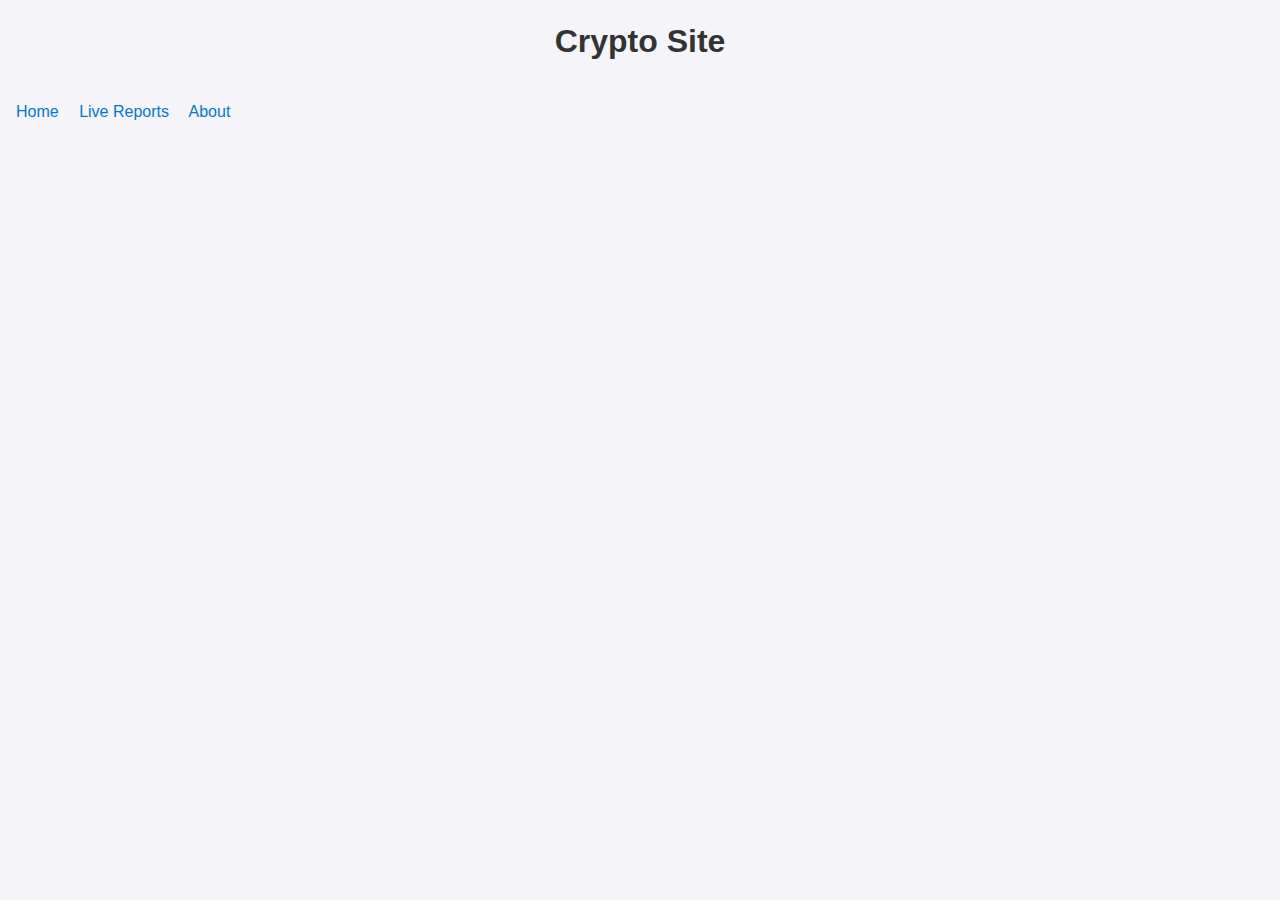
==== about.html @ c7900596 "starting" ====
<!DOCTYPE html>
<html lang="en">
<head>
    <meta charset="UTF-8">
    <meta name="viewport" content="width=device-width, initial-scale=1.0">
    <title>Document</title>
    <link rel="stylesheet" href="style.css">
</head>
<body>

        <h1>Crypto Site</h1>
        
        <a href="index.html">Home</a>
        <a href="liveReports.html">Live Reports</a>
        <a class="aboutButton" href="about.html">About</a>
    
</body>
</html>
---- style.css ----
/* General reset */
* {
    margin: 0;
    padding: 0;
    box-sizing: border-box;
    font-family: Arial, sans-serif;
}

/* Body styling */
body {
    background-color: #f4f4f9;
    color: #333;
    line-height: 1.6;
    padding: 1em;
}

/* Header styling */
h1 {
    text-align: center;
    margin-bottom: 1em;
    font-size: 2rem;
}

/* Navigation links */
a {
    margin-right: 1em;
    text-decoration: none;
    color: #007acc;
}

a:hover {
    text-decoration: underline;
}

/* Form styling */
form {
    margin: 1em 0;
    display: flex;
    gap: 0.5em;
    justify-content: center;
}

form input[type="search"] {
    padding: 0.5em;
    border: 1px solid #ccc;
    border-radius: 4px;
    width: 200px;
}

form button {
    padding: 0.5em 1em;
    border: none;
    background-color: #007acc;
    color: #fff;
    border-radius: 4px;
    cursor: pointer;
}

form button:hover {
    background-color: #005f99;
}

/* Parallax background */
.parallax {
    background-image: url('assets/images/SL-0212121-40670-68.jpg');
    /* Replace with your image URL */
    height: 400px;
    /* Adjust height as needed */
    background-attachment: fixed;
    background-position: center;
    background-repeat: no-repeat;
    background-size: cover;
    margin-bottom: 2em;
    /* Adds space below the parallax section */
}

/* Coins container */
#coinsContainer {
    background-color: #e0e0e0;
    /* Light grey background */
    padding: 1.5em;
    margin-top: -50px;
    /* Overlap the parallax section slightly */
    border-radius: 12px;
    box-shadow: 0 2px 4px rgba(0, 0, 0, 0.1);
    display: grid;
    grid-template-columns: repeat(auto-fill, minmax(200px, 1fr));
    gap: 1em;
}

/* Coin item */
#coinsContainer>div {
    background-color: #fff;
    border: 1px solid #ddd;
    padding: 1em;
    border-radius: 8px;
    text-align: center;
    box-shadow: 0 2px 4px rgba(0, 0, 0, 0.1);
    display: flex;
    flex-direction: column;
    align-items: center;
}

#coinsContainer b {
    font-size: 1.2rem;
    color: #007acc;
    margin-bottom: 0.5em;
}

#coinsContainer span {
    font-size: 0.9rem;
    color: #555;
    margin-bottom: 1em;
}

/* Info button */
.infoButton {
    padding: 0.5em 1em;
    background-color: #007acc;
    color: #fff;
    border: none;
    border-radius: 4px;
    cursor: pointer;
}

.infoButton:hover {
    background-color: #005f99;
}
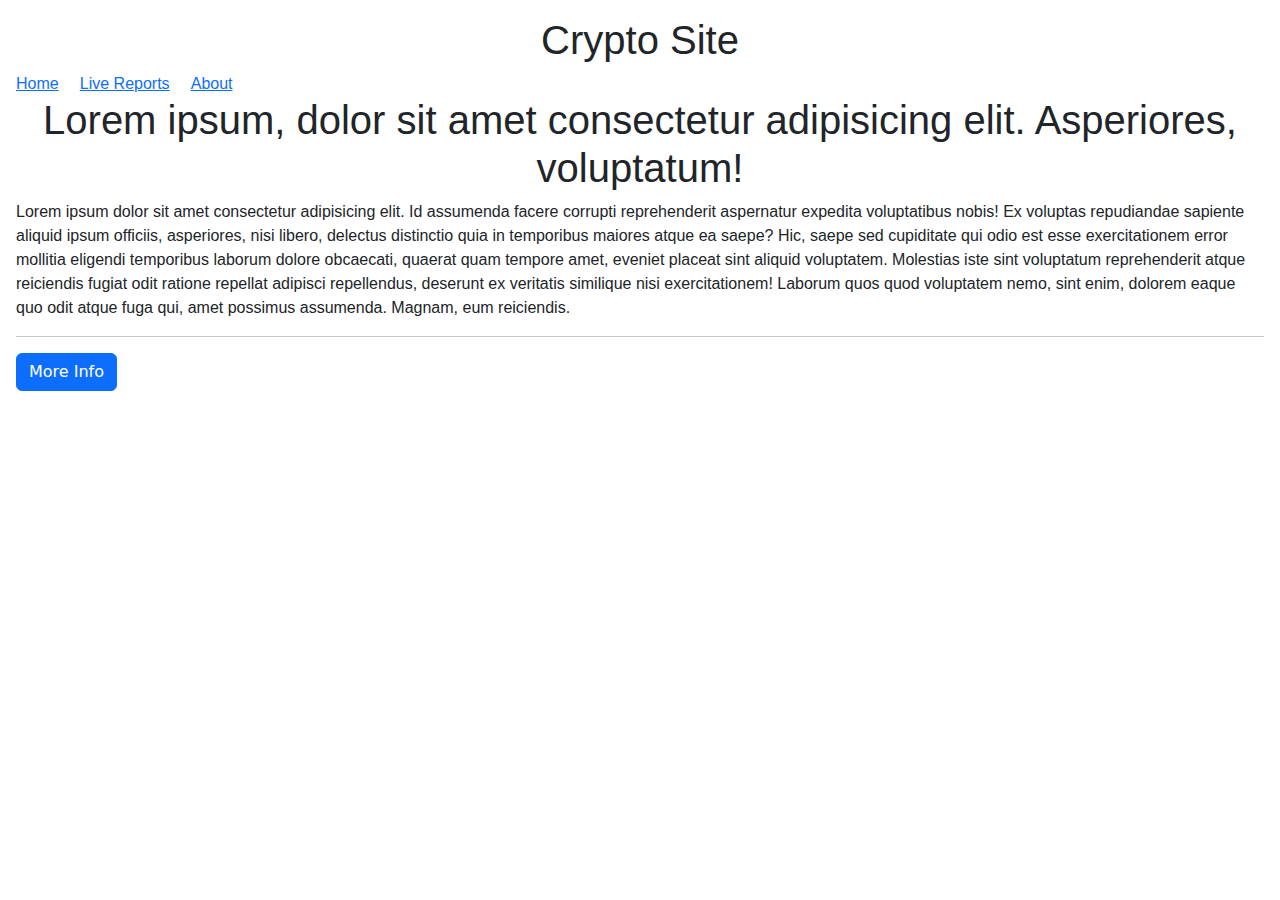
==== commit bd70486f: "added price on pressing more info. (using JSON, not api)" ====
--- a/about.html
+++ b/about.html
@@ -1,18 +1,52 @@
 <!DOCTYPE html>
 <html lang="en">
+
 <head>
     <meta charset="UTF-8">
     <meta name="viewport" content="width=device-width, initial-scale=1.0">
     <title>Document</title>
+    <script defer src="test.js"></script>
     <link rel="stylesheet" href="style.css">
+    <link href="https://cdn.jsdelivr.net/npm/bootstrap@5.3.3/dist/css/bootstrap.min.css" rel="stylesheet"
+        integrity="sha384-QWTKZyjpPEjISv5WaRU9OFeRpok6YctnYmDr5pNlyT2bRjXh0JMhjY6hW+ALEwIH" crossorigin="anonymous">
+    <script defer src="https://cdn.jsdelivr.net/npm/bootstrap@5.3.3/dist/js/bootstrap.bundle.min.js"
+        integrity="sha384-YvpcrYf0tY3lHB60NNkmXc5s9fDVZLESaAA55NDzOxhy9GkcIdslK1eN7N6jIeHz"
+        crossorigin="anonymous"></script>
 </head>
+
 <body>
 
-        <h1>Crypto Site</h1>
-        
-        <a href="index.html">Home</a>
-        <a href="liveReports.html">Live Reports</a>
-        <a class="aboutButton" href="about.html">About</a>
-    
+    <h1>Crypto Site</h1>
+
+    <a href="index.html">Home</a>
+    <a href="liveReports.html">Live Reports</a>
+    <a class="aboutButton" href="about.html">About</a>
+
+
+    <h1>Lorem ipsum, dolor sit amet consectetur adipisicing elit. Asperiores, voluptatum!</h1>
+
+    <p>Lorem ipsum dolor sit amet consectetur adipisicing elit. Id assumenda facere corrupti reprehenderit aspernatur
+        expedita voluptatibus nobis! Ex voluptas repudiandae sapiente aliquid ipsum officiis, asperiores, nisi libero,
+        delectus distinctio quia in temporibus maiores atque ea saepe? Hic, saepe sed cupiditate qui odio est esse
+        exercitationem error mollitia eligendi temporibus laborum dolore obcaecati, quaerat quam tempore amet, eveniet
+        placeat sint aliquid voluptatem. Molestias iste sint voluptatum reprehenderit atque reiciendis fugiat odit
+        ratione repellat adipisci repellendus, deserunt ex veritatis similique nisi exercitationem! Laborum quos quod
+        voluptatem nemo, sint enim, dolorem eaque quo odit atque fuga qui, amet possimus assumenda. Magnam, eum
+        reiciendis.</p>
+
+
+    <hr>
+
+    <button class="btn btn-primary" type="button" data-bs-toggle="collapse" data-bs-target="#collapseExample"
+        aria-expanded="false" aria-controls="collapseExample">
+        More Info
+    </button>
+    <div class="collapse" id="collapseExample">
+        <div class="card card-body">
+            Blah Blah Blah Blah Blah
+        </div>
+    </div>
+
 </body>
+
 </html>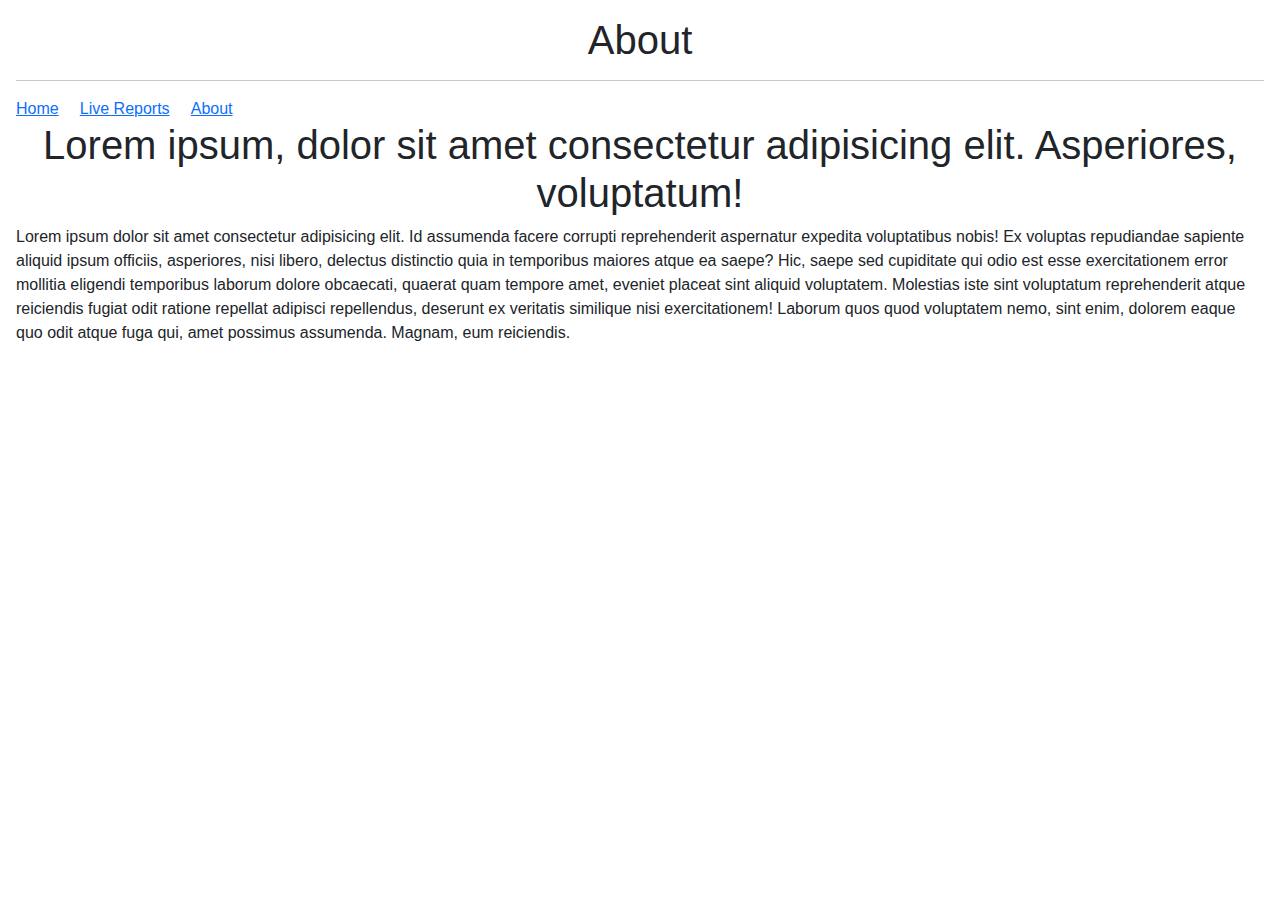
==== commit a97e4393: "added jQuary chart, button to uncheck checked checkboxes" ====
--- a/about.html
+++ b/about.html
@@ -16,7 +16,8 @@
 
 <body>
 
-    <h1>Crypto Site</h1>
+    <h1>About</h1>
+    <hr>
 
     <a href="index.html">Home</a>
     <a href="liveReports.html">Live Reports</a>
@@ -35,17 +36,8 @@
         reiciendis.</p>
 
 
-    <hr>
 
-    <button class="btn btn-primary" type="button" data-bs-toggle="collapse" data-bs-target="#collapseExample"
-        aria-expanded="false" aria-controls="collapseExample">
-        More Info
-    </button>
-    <div class="collapse" id="collapseExample">
-        <div class="card card-body">
-            Blah Blah Blah Blah Blah
-        </div>
-    </div>
+
 
 </body>
 
--- a/style.css
+++ b/style.css
@@ -64,12 +64,14 @@
 .parallax {
     background-image: url('assets/images/SL-0212121-40670-68.jpg');
     /* Replace with your image URL */
-    height: 400px;
+    height: 500px;
     /* Adjust height as needed */
+    top: 5px;
     background-attachment: fixed;
     background-position: center;
     background-repeat: no-repeat;
-    background-size: cover;
+    background-size: contain;
+    width: 100%;
     margin-bottom: 2em;
     /* Adds space below the parallax section */
 }
@@ -125,4 +127,74 @@
 
 .infoButton:hover {
     background-color: #005f99;
+}
+
+
+#searchInput {
+    width: 100%;
+    /* Make it responsive */
+    max-width: 400px;
+    /* Limit the width */
+    padding: 12px 16px;
+    /* Add comfortable padding */
+    font-size: 16px;
+    /* Make the text readable */
+    border: 2px solid #ccc;
+    /* Define the border */
+    border-radius: 8px;
+    /* Add rounded corners */
+    outline: none;
+    /* Remove default outline */
+    transition: border-color 0.3s, box-shadow 0.3s;
+    /* Add smooth transition */
+
+    /* Add a slight shadow */
+    box-shadow: 0 2px 4px rgba(0, 0, 0, 0.1);
+}
+
+#searchInput:focus {
+    border-color: #007bff;
+    /* Highlight border on focus */
+    box-shadow: 0 4px 8px rgba(0, 123, 255, 0.2);
+    /* Add a stronger shadow */
+}
+
+#searchInput::placeholder {
+    color: #aaa;
+    /* Style the placeholder text */
+    font-style: italic;
+    /* Optional: Make it italic */
+}
+
+/* Loading spinner container */
+.spinner-container {
+    display: flex;
+    justify-content: center;
+    align-items: center;
+    padding: 1em;
+}
+
+/* Custom spinner with coin image */
+.custom-spinner {
+    width: 35px;
+    height: 35px;
+    perspective: 1000px;
+    animation: flip-and-spin 0.67s linear infinite;
+    /* 1.5 rotations per second */
+}
+
+.spinner-image {
+    width: 100%;
+    height: 100%;
+    object-fit: contain;
+}
+
+@keyframes flip-and-spin {
+    0% {
+        transform: rotateX(0deg) rotateY(0deg);
+    }
+
+    100% {
+        transform: rotateX(360deg) rotateY(360deg);
+    }
 }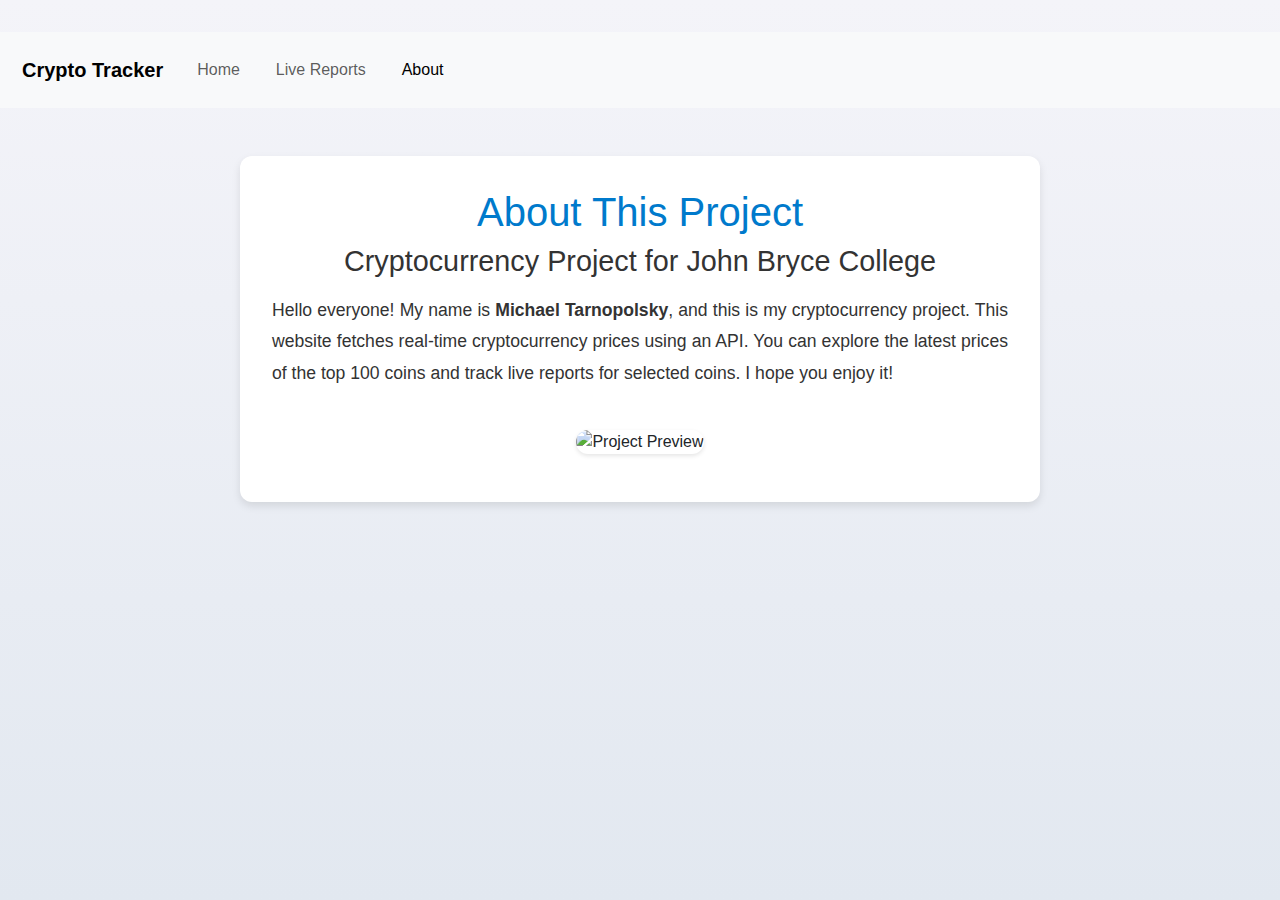
==== commit 467b8657: "added bootstrap in nav, adjustments in css, about page finished" ====
--- a/about.html
+++ b/about.html
@@ -4,7 +4,7 @@
 <head>
     <meta charset="UTF-8">
     <meta name="viewport" content="width=device-width, initial-scale=1.0">
-    <title>Document</title>
+    <title>About - Crypto Tracker</title>
     <script defer src="test.js"></script>
     <link rel="stylesheet" href="style.css">
     <link href="https://cdn.jsdelivr.net/npm/bootstrap@5.3.3/dist/css/bootstrap.min.css" rel="stylesheet"
@@ -14,30 +14,39 @@
         crossorigin="anonymous"></script>
 </head>
 
-<body>
+<body class="about-background">
 
-    <h1>About</h1>
-    <hr>
+    <header>
+        <nav class="navbar navbar-expand-lg navbar-light bg-light">
+            <div class="container-fluid">
+                <a class="navbar-brand fw-bold" href="index.html">Crypto Tracker</a>
+                <button class="navbar-toggler" type="button" data-bs-toggle="collapse" data-bs-target="#navbarNav">
+                    <span class="navbar-toggler-icon"></span>
+                </button>
+                <div class="collapse navbar-collapse" id="navbarNav">
+                    <ul class="navbar-nav">
+                        <li class="nav-item"><a class="nav-link" href="index.html">Home</a></li>
+                        <li class="nav-item"><a class="nav-link" href="liveReports.html">Live Reports</a></li>
+                        <li class="nav-item"><a class="nav-link active" href="about.html">About</a></li>
+                    </ul>
+                </div>
+            </div>
+        </nav>
+    </header>
 
-    <a href="index.html">Home</a>
-    <a href="liveReports.html">Live Reports</a>
-    <a class="aboutButton" href="about.html">About</a>
+    <main class="about-container">
+        <h1>About This Project</h1>
+        <h2>Cryptocurrency Project for John Bryce College</h2>
 
+        <p>Hello everyone! My name is <b>Michael Tarnopolsky</b>, and this is my cryptocurrency project.
+            This website fetches real-time cryptocurrency prices using an API.
+            You can explore the latest prices of the top 100 coins and track live reports
+            for selected coins. I hope you enjoy it!</p>
 
-    <h1>Lorem ipsum, dolor sit amet consectetur adipisicing elit. Asperiores, voluptatum!</h1>
-
-    <p>Lorem ipsum dolor sit amet consectetur adipisicing elit. Id assumenda facere corrupti reprehenderit aspernatur
-        expedita voluptatibus nobis! Ex voluptas repudiandae sapiente aliquid ipsum officiis, asperiores, nisi libero,
-        delectus distinctio quia in temporibus maiores atque ea saepe? Hic, saepe sed cupiditate qui odio est esse
-        exercitationem error mollitia eligendi temporibus laborum dolore obcaecati, quaerat quam tempore amet, eveniet
-        placeat sint aliquid voluptatem. Molestias iste sint voluptatum reprehenderit atque reiciendis fugiat odit
-        ratione repellat adipisci repellendus, deserunt ex veritatis similique nisi exercitationem! Laborum quos quod
-        voluptatem nemo, sint enim, dolorem eaque quo odit atque fuga qui, amet possimus assumenda. Magnam, eum
-        reiciendis.</p>
-
-
-
-
+        <div class="imgContainer">
+            <img src="assets/images/self-portrait.jpg" class="about-image" alt="Project Preview">
+        </div>
+    </main>
 
 </body>
 
--- a/style.css
+++ b/style.css
@@ -6,16 +6,18 @@
     font-family: Arial, sans-serif;
 }
 
+
 /* Body styling */
 body {
     background-color: #f4f4f9;
-    color: #333;
+    /* color: #333; */
     line-height: 1.6;
     padding: 1em;
 }
 
 /* Header styling */
-h1 {
+h1,h2 {
+    
     text-align: center;
     margin-bottom: 1em;
     font-size: 2rem;
@@ -23,9 +25,18 @@
 
 /* Navigation links */
 a {
-    margin-right: 1em;
+    text-align: center;
+    font-size: x-large;
+    margin: 10px;
     text-decoration: none;
     color: #007acc;
+    width: max-content;
+    
+}
+
+header{
+    display: block;
+    text-align: center;
 }
 
 a:hover {
@@ -62,7 +73,7 @@
 
 /* Parallax background */
 .parallax {
-    background-image: url('assets/images/SL-0212121-40670-68.jpg');
+    background-image: url('assets/images/Background-picture.jpg');
     /* Replace with your image URL */
     height: 500px;
     /* Adjust height as needed */
@@ -189,6 +200,11 @@
     object-fit: contain;
 }
 
+.imgContainer{
+    display: flex; 
+    justify-content: flex-end;
+}
+
 @keyframes flip-and-spin {
     0% {
         transform: rotateX(0deg) rotateY(0deg);
@@ -197,4 +213,70 @@
     100% {
         transform: rotateX(360deg) rotateY(360deg);
     }
+}
+
+/* About Page Background */
+.about-background {
+    background: linear-gradient(to bottom, #f4f4f9, #e2e8f0);
+    min-height: 100vh;
+    padding: 2rem 0;
+}
+
+/* About Page Container */
+.about-container {
+    max-width: 800px;
+    margin: 3rem auto;
+    padding: 2rem;
+    background: #ffffff;
+    border-radius: 12px;
+    box-shadow: 0 4px 8px rgba(0, 0, 0, 0.1);
+    text-align: center;
+}
+
+/* About Page Headings */
+.about-container h1 {
+    font-size: 2.5rem;
+    color: #007acc;
+    margin-bottom: 0.5rem;
+}
+
+.about-container h2 {
+    font-size: 1.8rem;
+    color: #333;
+    margin-bottom: 1rem;
+}
+
+/* About Page Text */
+.about-container p {
+    font-size: 1.1rem;
+    line-height: 1.8;
+    color: #333;
+    text-align: justify;
+    margin-bottom: 1.5rem;
+}
+
+/* Image Styling */
+.about-image {
+    display: block;
+    margin: 1rem auto;
+    max-width: 200px;
+    height: auto;
+    border-radius: 12px;
+    box-shadow: 0 2px 4px rgba(0, 0, 0, 0.1);
+}
+
+/* Responsive Adjustments */
+@media (max-width: 768px) {
+    .about-container {
+        width: 90%;
+        padding: 1.5rem;
+    }
+
+    .about-container h1 {
+        font-size: 2rem;
+    }
+
+    .about-container p {
+        font-size: 1rem;
+    }
 }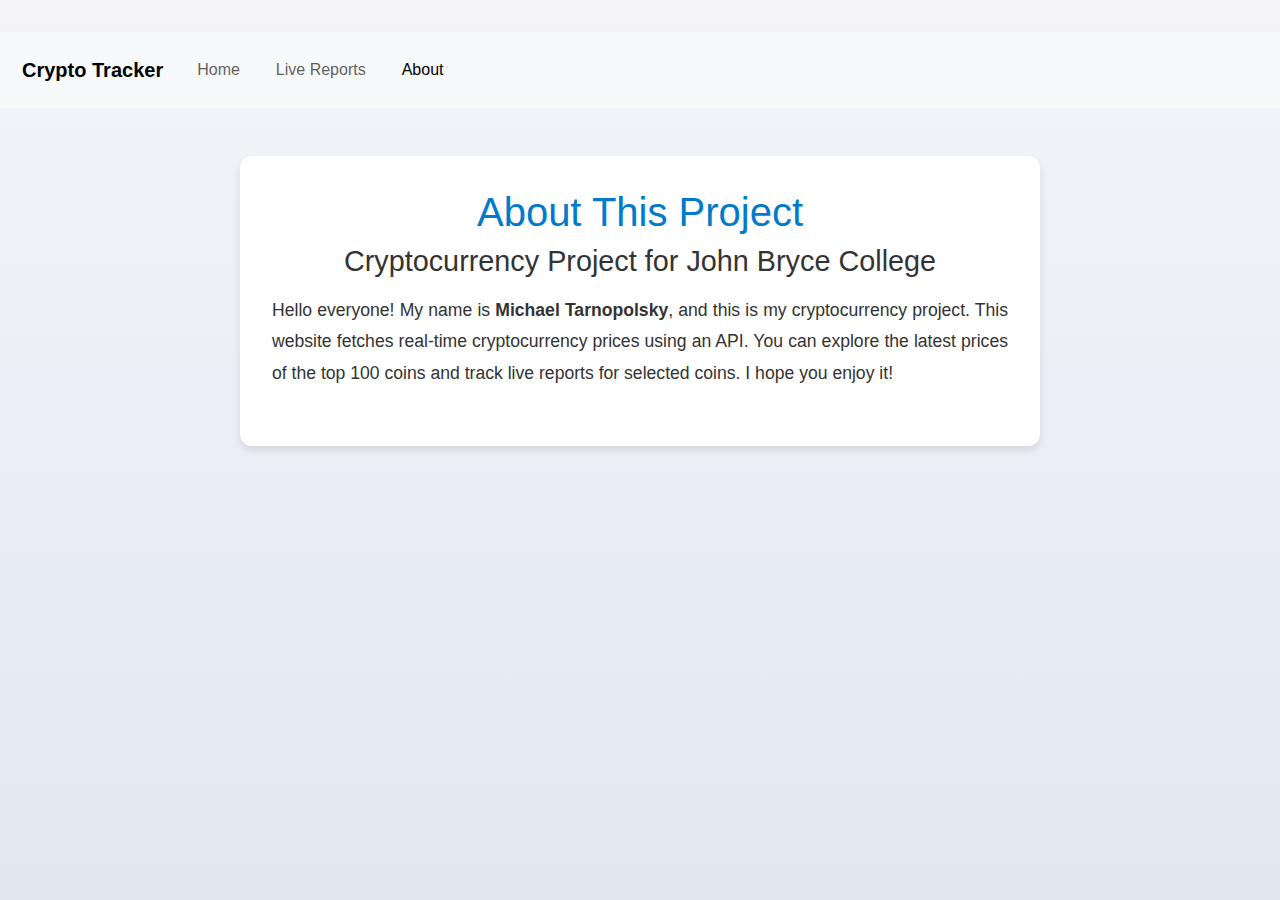
==== commit 468e6af3: "img tag in about.html in commented" ====
--- a/about.html
+++ b/about.html
@@ -43,9 +43,9 @@
             You can explore the latest prices of the top 100 coins and track live reports
             for selected coins. I hope you enjoy it!</p>
 
-        <div class="imgContainer">
+        <!-- <div class="imgContainer">
             <img src="assets/images/self-portrait.jpg" class="about-image" alt="Project Preview">
-        </div>
+        </div> -->
     </main>
 
 </body>
